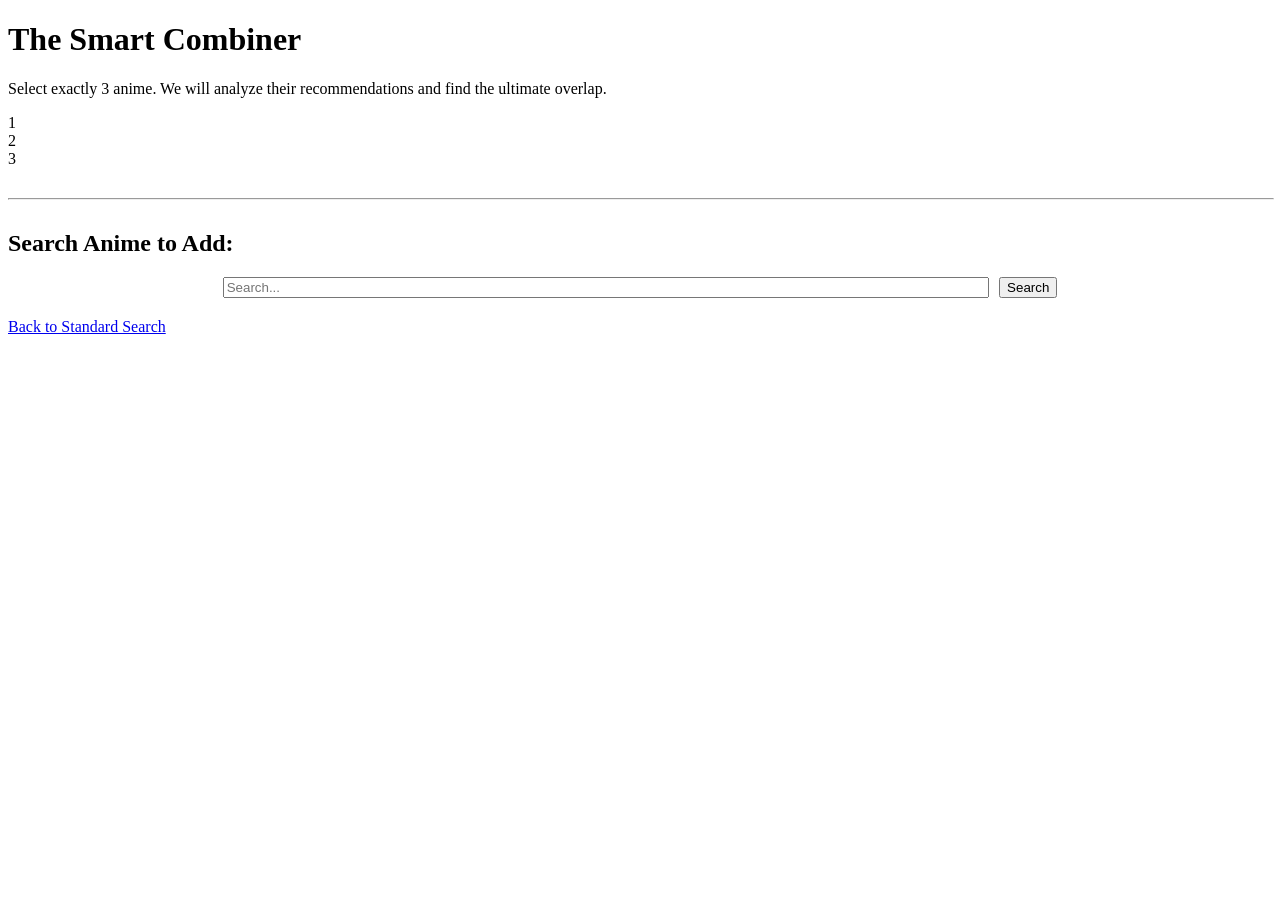
==== templates/combiner.html @ 32d0ed33 "Add smart recommender" ====
<!DOCTYPE html>
<html>
<head>
    <title>Smart Combiner</title>
    <link rel="stylesheet" href="{{ url_for('static', filename='style.css') }}">
</head>
<body>
    <div class="card-wide">
        <h1>The Smart Combiner</h1>
        <p>Select exactly 3 anime. We will analyze their recommendations and find the ultimate overlap.</p>

        <div class="slots-container" id="slotsContainer">
            <div class="slot" id="slot-0">1</div>
            <div class="slot" id="slot-1">2</div>
            <div class="slot" id="slot-2">3</div>
        </div>

        <form id="combinerForm" action="/smart_combine" method="POST" style="display: none;" onsubmit="showLoadingState()">
            <input type="hidden" name="anime1_id" id="input1">
            <input type="hidden" name="anime2_id" id="input2">
            <input type="hidden" name="anime3_id" id="input3">
            
            <input type="hidden" name="anime1_title" id="title1">
            <input type="hidden" name="anime2_title" id="title2">
            <input type="hidden" name="anime3_title" id="title3">

            <button type="submit" id="generateBtn" class="btn" style="background-color: #7c4dff; font-size: 1.2rem; padding: 15px;">
                Generate Smart Recommendations
            </button>
        </form>

        <hr class="header-line" style="margin: 30px auto; width: 100%;">

        <h2>Search Anime to Add:</h2>
        <div style="display: flex; gap: 10px; justify-content: center; margin-bottom: 20px;">
            <input type="text" id="searchInput" placeholder="Search..." style="margin: 0; width: 60%;" onkeypress="handleEnter(event)">
            <button class="btn" style="width: auto;" onclick="searchAnime()">Search</button>
        </div>

        <div class="recs-grid-vertical" id="searchResults"></div>

        <a href="/" class="btn" style="width: auto; margin-top: 20px;">Back to Standard Search</a>
    </div>

    <script>
        // We will store our 3 chosen anime in this array
        let chosenAnime = []; 

        // 1. Fetch data directly from Jikan (No Flask needed for this part!)
        async function searchAnime() {
            const query = document.getElementById("searchInput").value;
            if (!query) return;

            const resultsContainer = document.getElementById("searchResults");
            resultsContainer.innerHTML = "<p>Loading...</p>"; // Loading text

            // Talk directly to the Jikan API
            const response = await fetch(`https://api.jikan.moe/v4/anime?q=${query}&limit=6`);
            const data = await response.json();

            // Clear the loading text
            resultsContainer.innerHTML = "";

            // Loop through the results and draw mini-cards
            data.data.forEach(anime => {
                const title = anime.title_english || anime.title;
                const img = anime.images.jpg.large_image_url;
                const id = anime.mal_id;

                // Create the card HTML
                // Notice we pass the id, title, and img to the addAnime() function!
                const cardHTML = `
                    <button class="search-card-clickable mini-card" onclick="addAnime(${id}, '${title.replace(/'/g, "\\'")}', '${img}')">
                        <img src="${img}" alt="cover">
                        <div class="search-info">
                            <h3>${title}</h3>
                            <div class="rec-badge"><span class="rec-label">Add to</span><span class="rec-value">Combiner</span></div>
                        </div>
                    </button>
                `;
                resultsContainer.innerHTML += cardHTML;
            });
        }

        // 2. Add an anime to an empty slot
        function addAnime(id, title, img) {
            // Check if we already have 3, or if they already added this exact show
            if (chosenAnime.length >= 3) {
                alert("You already selected 3 anime!");
                return;
            }
            if (chosenAnime.some(a => a.id === id)) {
                alert("You already added this anime!");
                return;
            }

            // Push it to our array
            chosenAnime.push({ id, title, img });
            updateSlotsUI();
        }

        // 3. Remove an anime if they change their mind
        function removeAnime(index) {
            chosenAnime.splice(index, 1); // Removes 1 item at the given index
            updateSlotsUI();
        }

        // 4. Draw the UI based on the array
        function updateSlotsUI() {
            // Loop through all 3 slots
            for (let i = 0; i < 3; i++) {
                const slotDiv = document.getElementById(`slot-${i}`);
                
                if (chosenAnime[i]) {
                    // If an anime exists for this slot, show its image and a remove button
                    slotDiv.className = "slot filled";
                    slotDiv.innerHTML = `
                        <img src="${chosenAnime[i].img}">
                        <button class="remove-btn" onclick="removeAnime(${i})">&#10005;</button>
                    `;
                } else {
                    // If it's empty, reset it to the number
                    slotDiv.className = "slot empty";
                    slotDiv.innerHTML = i + 1;
                }
            }

            // If we have exactly 3 anime, fill the hidden form and show the Generate button!
            const form = document.getElementById("combinerForm");
            if (chosenAnime.length >= 2) {
                // We use ternary operators (condition ? true : false) to safely assign values.
                // If chosenAnime[2] doesn't exist, it just inserts an empty string.
                document.getElementById("input1").value = chosenAnime[0] ? chosenAnime[0].id : "";
                document.getElementById("input2").value = chosenAnime[1] ? chosenAnime[1].id : "";
                document.getElementById("input3").value = chosenAnime[2] ? chosenAnime[2].id : "";
                
                document.getElementById("title1").value = chosenAnime[0] ? chosenAnime[0].title : "";
                document.getElementById("title2").value = chosenAnime[1] ? chosenAnime[1].title : "";
                document.getElementById("title3").value = chosenAnime[2] ? chosenAnime[2].title : "";
                
                form.style.display = "block";
            } else {
                form.style.display = "none";
            }
        }
        // 5. Change the button state when they click it
        function showLoadingState() {
            const btn = document.getElementById("generateBtn");
            btn.innerHTML = "Calculating Overlap... ⏳"; // Changes the text
            btn.style.backgroundColor = "#33344a"; // Dims the button
            btn.style.pointerEvents = "none"; // Physically prevents double-clicking
        }

        function handleEnter(event) {
            if (event.key === "Enter") {
                event.preventDefault(); // Prevents the browser from accidentally submitting a form
                searchAnime();
            }
        }
    </script>
</body>
</html>
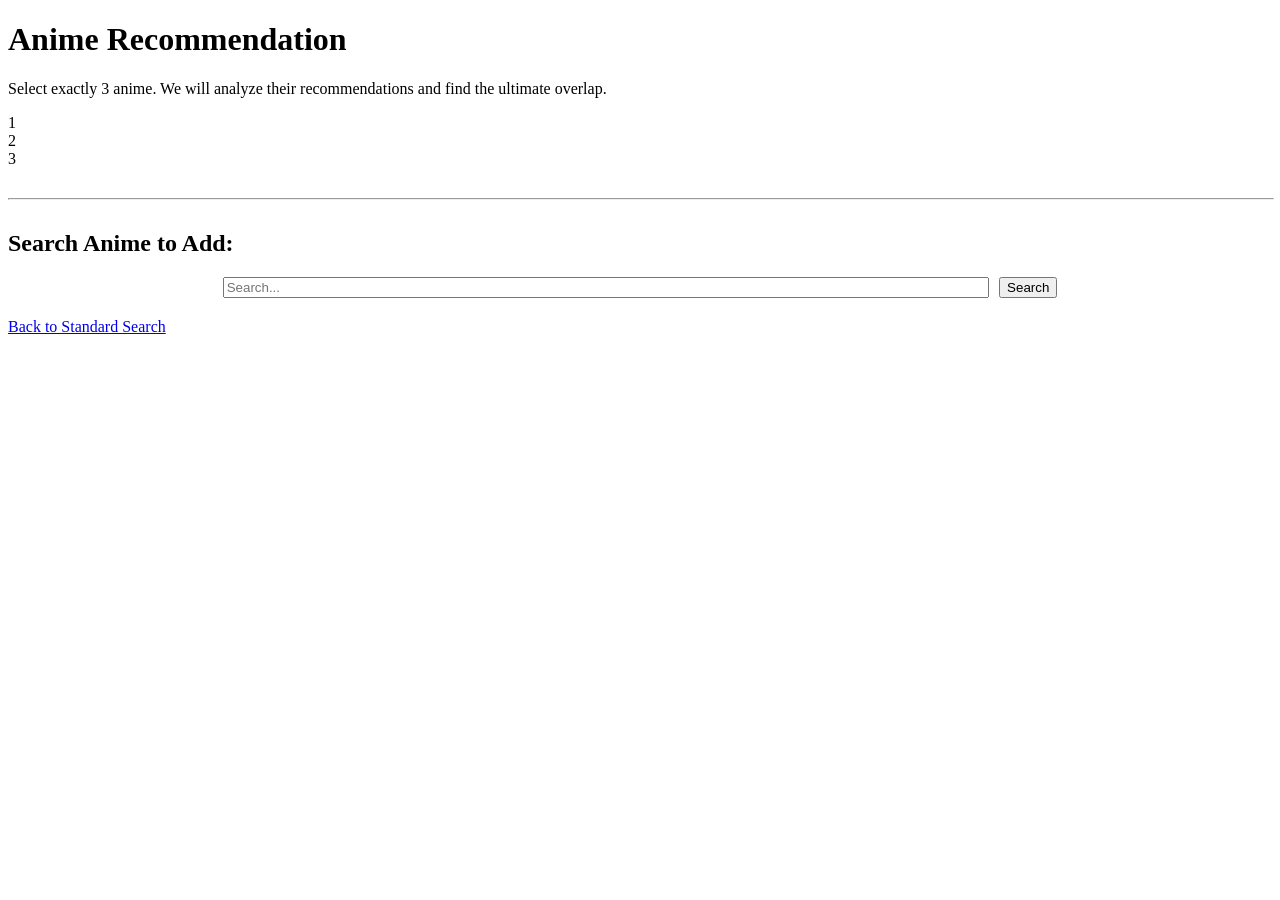
==== commit 0783ee29: "Create better index page" ====
--- a/templates/combiner.html
+++ b/templates/combiner.html
@@ -6,7 +6,7 @@
 </head>
 <body>
     <div class="card-wide">
-        <h1>The Smart Combiner</h1>
+        <h1>Anime Recommendation</h1>
         <p>Select exactly 3 anime. We will analyze their recommendations and find the ultimate overlap.</p>
 
         <div class="slots-container" id="slotsContainer">
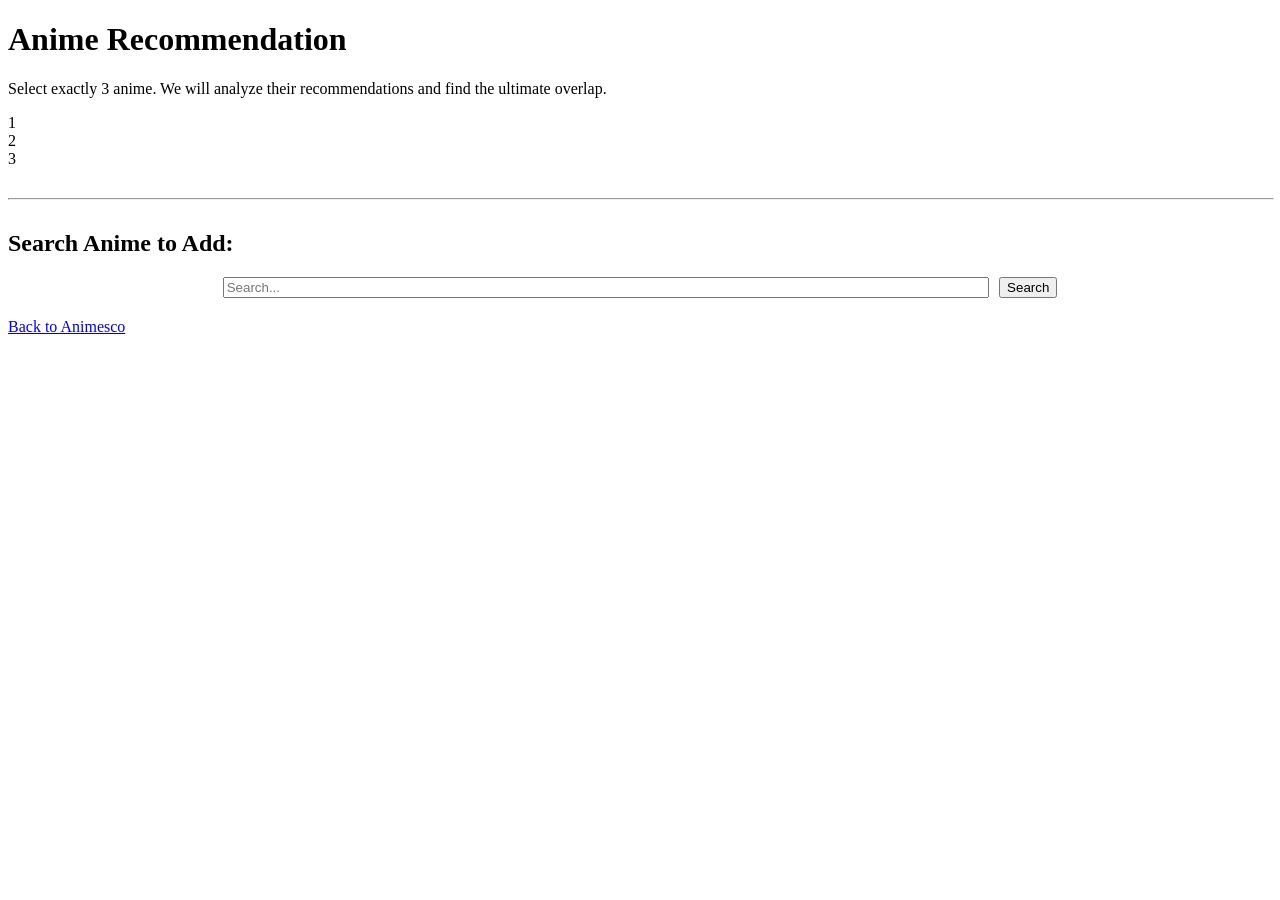
==== commit 0e313670: "Typo, back to animesco" ====
--- a/templates/combiner.html
+++ b/templates/combiner.html
@@ -39,7 +39,7 @@
 
         <div class="recs-grid-vertical" id="searchResults"></div>
 
-        <a href="/" class="btn" style="width: auto; margin-top: 20px;">Back to Standard Search</a>
+        <a href="/" class="btn" style="width: auto; margin-top: 20px;">Back to Animesco</a>
     </div>
 
     <script>
